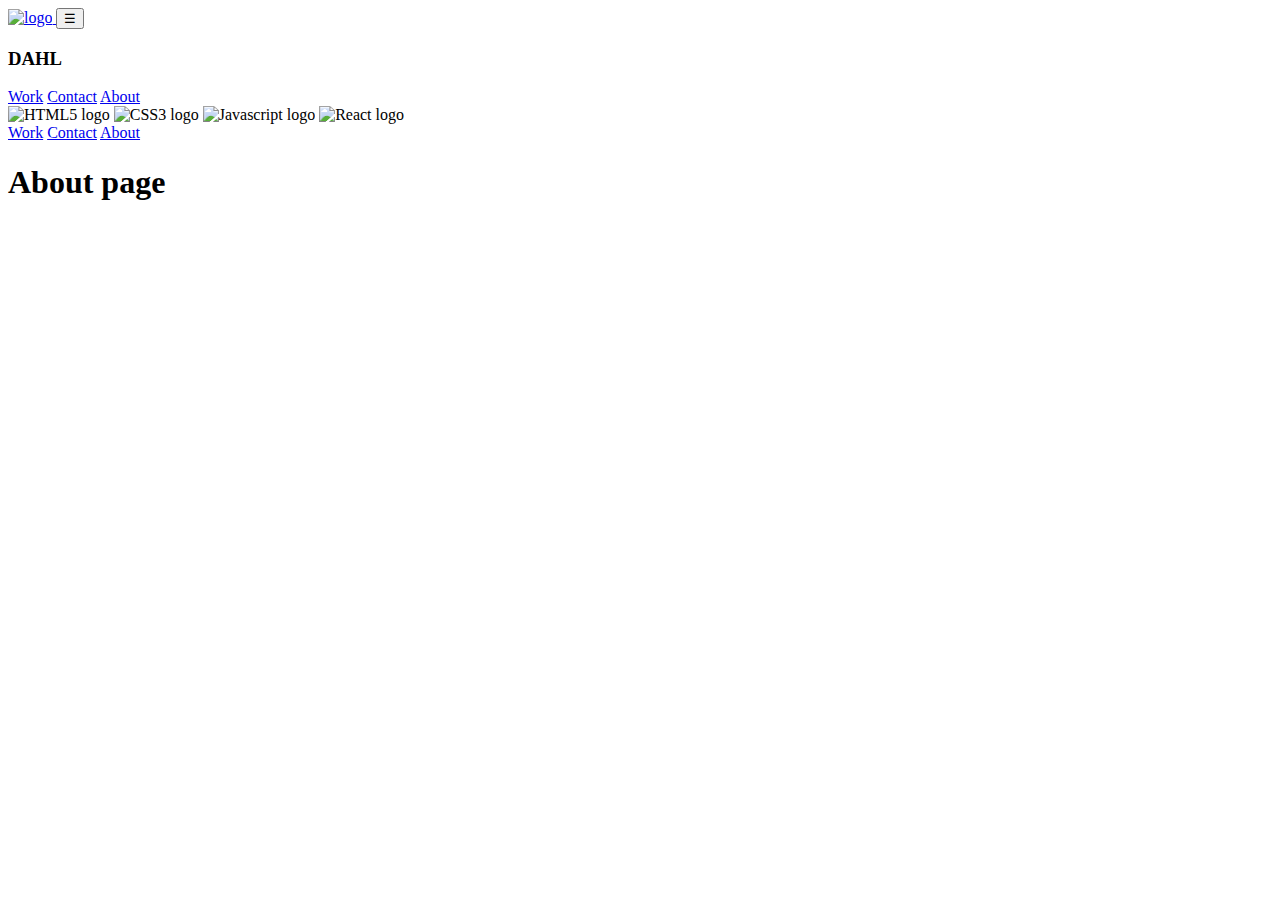
==== pages/about.html @ 7dde2a5e "nå fungerer sidene" ====
<!DOCTYPE html>
<html lang="en">
<head>
   <meta charset="UTF-8">
   <meta name="viewport" content="width=device-width, initial-scale=1.0">
   <meta name="description" content="About page for DAHL portfolio">
   
   <link rel="stylesheet" href="/portfolio/css/global.css">
   <link rel="icon" href="/portfolio/images/favicon.ico" type="image/x-icon">
   <title>About</title>
</head>
<body>
   <nav>
       <div class="nav-container">
           <div class="menu-container">
               <a href="/portfolio/index.html" class="logo-link">
                   <img class="logo" src="/portfolio/images/dh_logo_color.svg" alt="logo">
               </a>
               <button class="hamburger">☰</button>
               <h3>DAHL</h3>
               <div class="nav-links">
                   <a class="nav-link" href="/portfolio/work.html">Work</a>
                   <a class="nav-link" href="/portfolio/contact.html">Contact</a>
                   <a class="nav-link" href="/portfolio/about.html">About</a>                
               </div>
           </div> 
           
           <div class="tech-container">
               <img src="/portfolio/images/167_Html5_logo_logos-512.webp" alt="HTML5 logo">
               <img src="/portfolio/images/121-css3-512.webp" alt="CSS3 logo">
               <img src="/portfolio/images/Unofficial_JavaScript_logo_2.svg" alt="Javascript logo">
               <img src="/portfolio/images/React.webp" alt="React logo">
           </div>
       </div> 
       
       <div class="hamburger-list-container hidden">
           <a href="/portfolio/work.html" class="nav-link">Work</a>
           <a href="/portfolio/contact.html" class="nav-link">Contact</a>
           <a href="/portfolio/about.html" class="nav-link">About</a>
       </div>
   </nav>

   <main><h1>About page</h1></main>
   
   <script src="/portfolio/js/script.js"></script> 
</body>
</html>
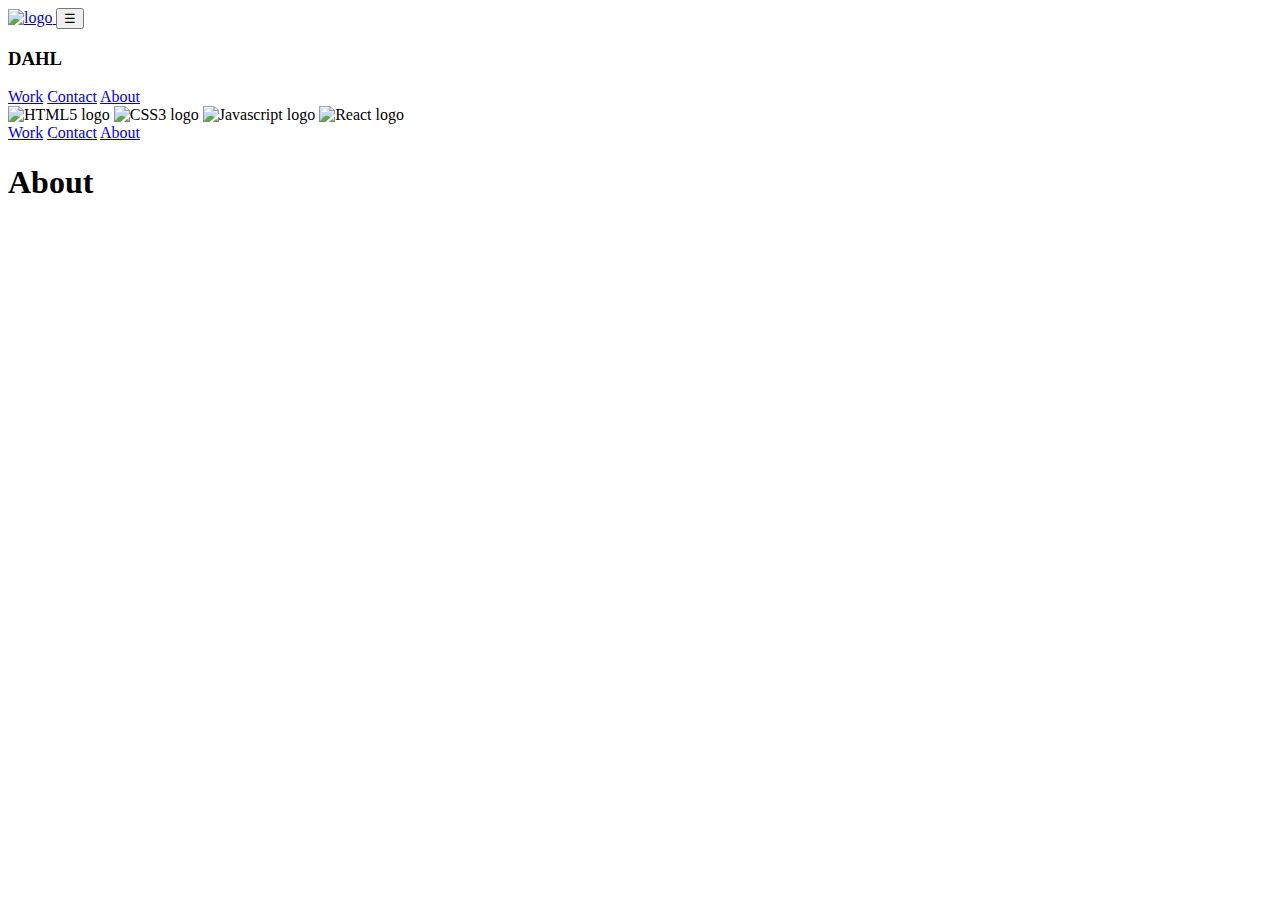
==== commit f3ad03eb: "nå fungerer det" ====
--- a/pages/about.html
+++ b/pages/about.html
@@ -3,7 +3,7 @@
 <head>
    <meta charset="UTF-8">
    <meta name="viewport" content="width=device-width, initial-scale=1.0">
-   <meta name="description" content="About page for DAHL portfolio">
+   <meta name="description" content="Work page for DAHL portfolio">
    
    <link rel="stylesheet" href="/portfolio/css/global.css">
    <link rel="icon" href="/portfolio/images/favicon.ico" type="image/x-icon">
@@ -19,29 +19,29 @@
                <button class="hamburger">☰</button>
                <h3>DAHL</h3>
                <div class="nav-links">
-                   <a class="nav-link" href="/portfolio/work.html">Work</a>
-                   <a class="nav-link" href="/portfolio/contact.html">Contact</a>
-                   <a class="nav-link" href="/portfolio/about.html">About</a>                
+                   <a class="nav-link" href="/portfolio/pages/work.html">Work</a>
+                   <a class="nav-link" href="/portfolio/pages/contact.html">Contact</a>
+                   <a class="nav-link" href="/portfolio/pages/about.html">About</a>                
                </div>
            </div> 
-           
+
            <div class="tech-container">
                <img src="/portfolio/images/167_Html5_logo_logos-512.webp" alt="HTML5 logo">
                <img src="/portfolio/images/121-css3-512.webp" alt="CSS3 logo">
                <img src="/portfolio/images/Unofficial_JavaScript_logo_2.svg" alt="Javascript logo">
                <img src="/portfolio/images/React.webp" alt="React logo">
            </div>
-       </div> 
-       
+       </div>
+
        <div class="hamburger-list-container hidden">
-           <a href="/portfolio/work.html" class="nav-link">Work</a>
-           <a href="/portfolio/contact.html" class="nav-link">Contact</a>
-           <a href="/portfolio/about.html" class="nav-link">About</a>
+           <a href="/portfolio/pages/work.html" class="nav-link">Work</a>
+           <a href="/portfolio/pages/contact.html" class="nav-link">Contact</a>
+           <a href="/portfolio/pages/about.html" class="nav-link">About</a>
        </div>
    </nav>
 
-   <main><h1>About page</h1></main>
-   
-   <script src="/portfolio/js/script.js"></script> 
+   <main><h1>About</h1></main>
+
+   <script src="/portfolio/js/script.js"></script>
 </body>
 </html>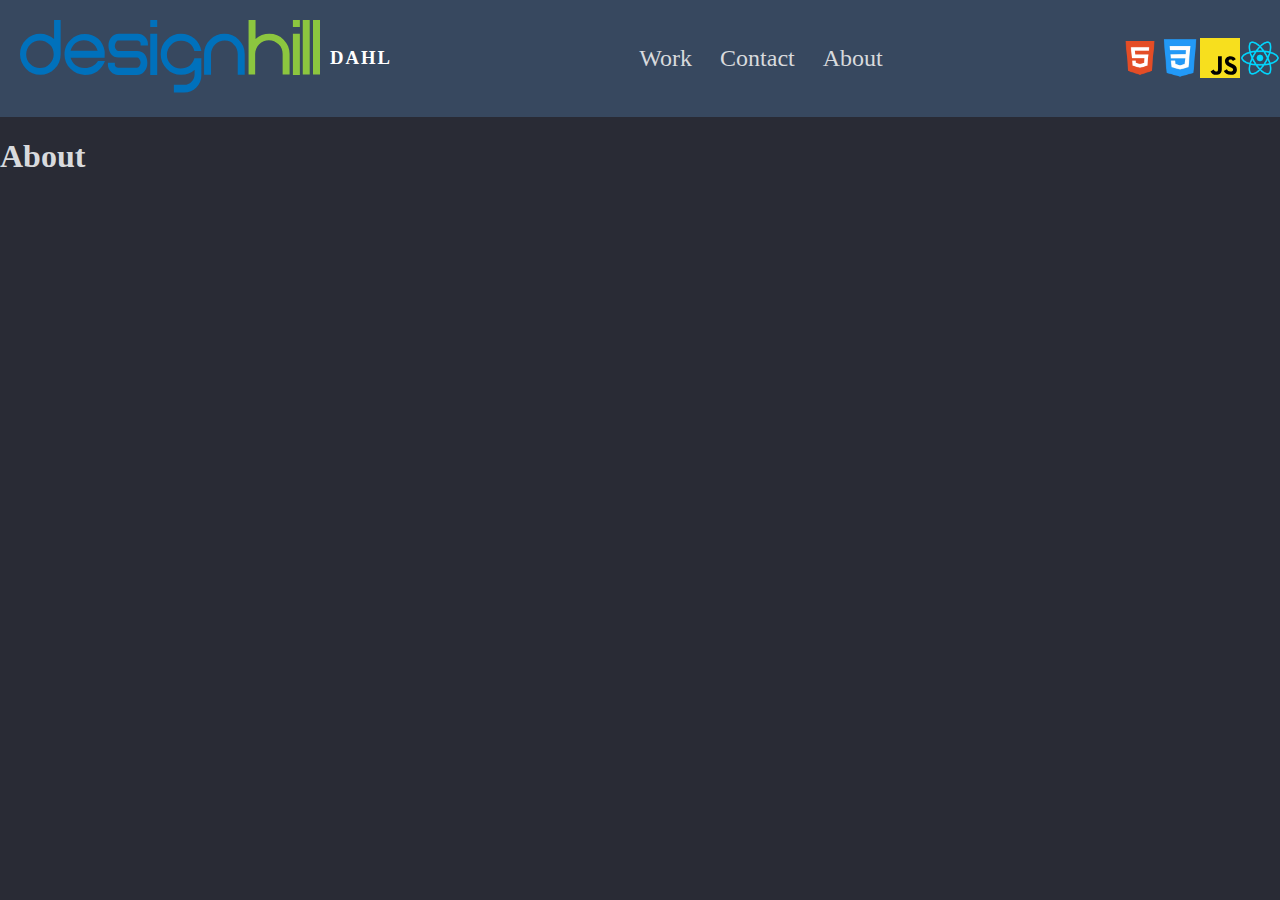
==== commit 97ae74a1: "tech logo" ====
--- a/pages/about.html
+++ b/pages/about.html
@@ -3,45 +3,45 @@
 <head>
    <meta charset="UTF-8">
    <meta name="viewport" content="width=device-width, initial-scale=1.0">
-   <meta name="description" content="Work page for DAHL portfolio">
+   <meta name="description" content="About page for DAHL portfolio">
    
-   <link rel="stylesheet" href="/portfolio/css/global.css">
-   <link rel="icon" href="/portfolio/images/favicon.ico" type="image/x-icon">
+   <link rel="stylesheet" href="../css/global.css">
+   <link rel="icon" href="../images/favicon.ico" type="image/x-icon">
    <title>About</title>
 </head>
 <body>
    <nav>
        <div class="nav-container">
            <div class="menu-container">
-               <a href="/portfolio/index.html" class="logo-link">
-                   <img class="logo" src="/portfolio/images/dh_logo_color.svg" alt="logo">
+               <a href="../index.html" class="logo-link">
+                   <img class="logo" src="../images/dh_logo_color.svg" alt="logo">
                </a>
                <button class="hamburger">☰</button>
                <h3>DAHL</h3>
                <div class="nav-links">
-                   <a class="nav-link" href="/portfolio/pages/work.html">Work</a>
-                   <a class="nav-link" href="/portfolio/pages/contact.html">Contact</a>
-                   <a class="nav-link" href="/portfolio/pages/about.html">About</a>                
+                   <a class="nav-link" href="work.html">Work</a>
+                   <a class="nav-link" href="contact.html">Contact</a>
+                   <a class="nav-link" href="about.html">About</a>                
                </div>
            </div> 
 
            <div class="tech-container">
-               <img src="/portfolio/images/167_Html5_logo_logos-512.webp" alt="HTML5 logo">
-               <img src="/portfolio/images/121-css3-512.webp" alt="CSS3 logo">
-               <img src="/portfolio/images/Unofficial_JavaScript_logo_2.svg" alt="Javascript logo">
-               <img src="/portfolio/images/React.webp" alt="React logo">
+               <img src="../images/167_Html5_logo_logos-512.webp" alt="HTML5 logo">
+               <img src="../images/121-css3-512.webp" alt="CSS3 logo">
+               <img src="../images/Unofficial_JavaScript_logo_2.svg" alt="Javascript logo">
+               <img src="../images/React.webp" alt="React logo">
            </div>
        </div>
 
        <div class="hamburger-list-container hidden">
-           <a href="/portfolio/pages/work.html" class="nav-link">Work</a>
-           <a href="/portfolio/pages/contact.html" class="nav-link">Contact</a>
-           <a href="/portfolio/pages/about.html" class="nav-link">About</a>
+        <a href="work.html" class="nav-link">Work</a>
+        <a href="contact.html" class="nav-link">Contact</a>
+        <a href="about.html" class="nav-link">About</a>
        </div>
    </nav>
 
    <main><h1>About</h1></main>
 
-   <script src="/portfolio/js/script.js"></script>
+   <script src="../js/script.js"></script>
 </body>
-</html>+</html>
--- a/css/global.css
+++ b/css/global.css
@@ -0,0 +1,114 @@
+/* da fungerer koden */
+
+html {
+    scroll-behavior: smooth;
+}
+body {
+    margin:0;
+    padding: 0;
+    background-color: rgb(41,43,53);
+    font-family: Lato, Times, serif;
+}
+/* ----- text styles ---------- */
+
+h1 {
+    color:rgb(216,218,221);
+}
+
+/* --------------  her begynner nav ------------- */
+
+nav {
+    background-color: rgb(55,72,95);
+}
+
+nav .logo-link {
+    display: inline-block; /* Sikrer at lenken tilpasser seg størrelsen bildet */
+}
+
+nav .logo {
+    width: clamp(100px, 25vw, 300px); /* vw bestemmer hvor raskt bildet skalerer */
+    margin: 0 10px 0 0;
+}
+
+
+/* små bilder logo js html osv.. */
+.tech-container{
+    display: flex;
+    flex-direction: row;
+    align-items:center;
+}
+nav .tech-container img {
+    width: clamp(30px, 5vw, 40px);
+    height:auto;
+    margin:0 5x 0 0;
+} 
+nav .nav-container {
+    display: flex;
+    justify-content: space-between;
+}
+
+nav h3 {
+    color:white;
+    letter-spacing:2px;
+    margin: 0 30px 0 0;
+}
+
+
+nav .menu-container {
+    display:flex;
+    align-items: center;
+    padding: 20px;
+    width:100%;
+}
+
+nav .nav-links {
+    width: 100%;
+    text-align: center;
+}
+
+nav .nav-link {
+    color: rgb(216,218,221);
+    font-size:x-large;
+    text-decoration: none;
+    padding:8px 12px;
+    border-radius: 4px;
+}
+
+nav .nav-link:hover {
+    background-color: rgb(57,67,83);
+}
+
+nav .hamburger {
+   display:none; /* Se @media nav hamburger display block */
+}
+
+nav .hamburger-list-container .nav-link {
+    display:block; /* lager "liste" av menu linker */
+}
+
+/* nav .hamburger-list-container {
+    display:none; /* sikrer at hamburger ikke vises over 600px  } */
+
+.hidden {
+    display: none !important;
+}
+
+@media (max-width: 768px){
+    nav h3 {
+        display: none;
+    }
+}
+
+@media (max-width:992px) {
+    nav .hamburger {
+        display:block; /* Viser hamburger. Se nav hamburger display none */
+        background-color: transparent;
+        border:none;
+        color:rgb(255,255,255);
+        font-size:30px;
+    }
+    .menu-container .nav-links {
+        display: none;
+    }
+
+}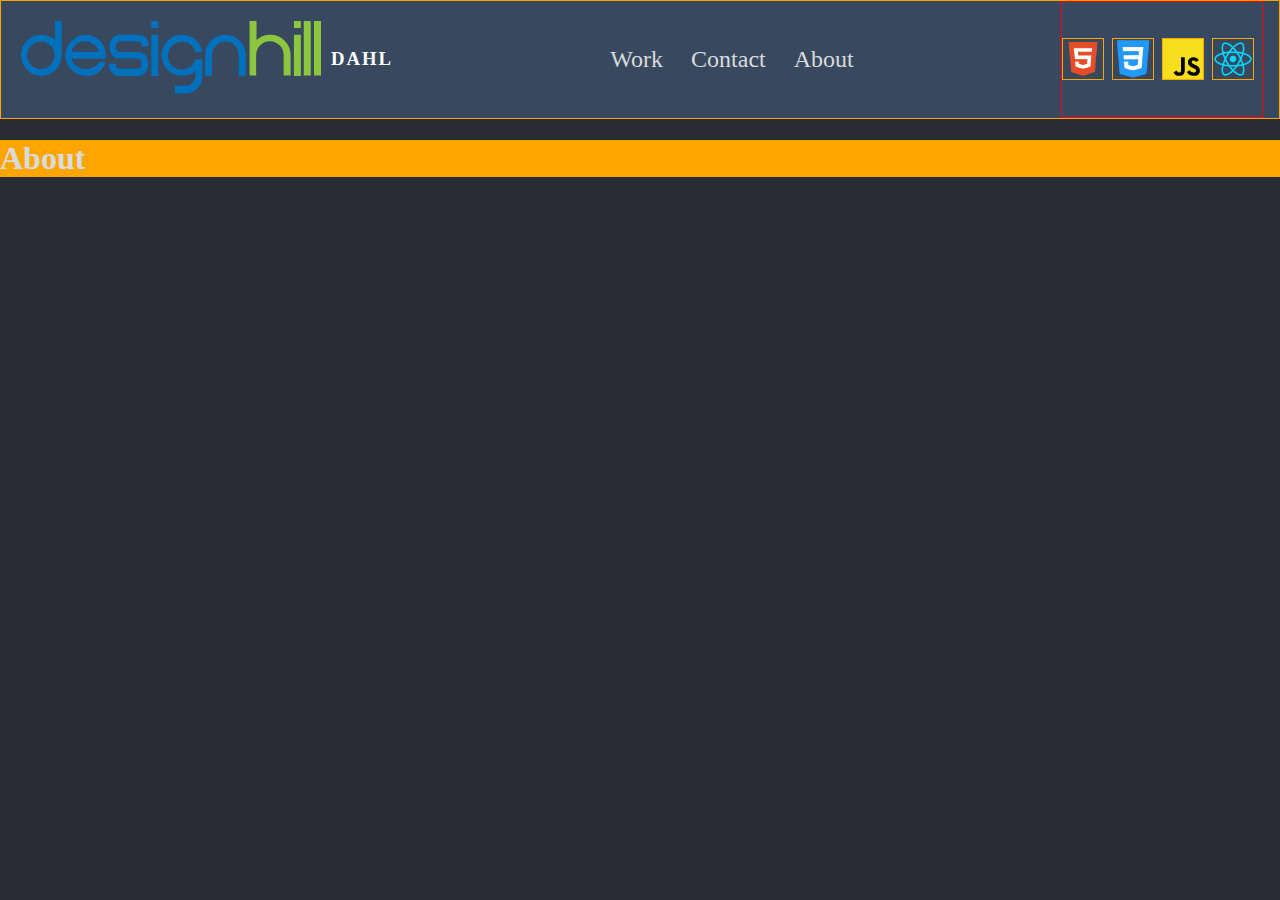
==== commit 79a2f043: "pages.css" ====
--- a/pages/about.html
+++ b/pages/about.html
@@ -4,9 +4,11 @@
    <meta charset="UTF-8">
    <meta name="viewport" content="width=device-width, initial-scale=1.0">
    <meta name="description" content="About page for DAHL portfolio">
-   
+   <link rel="icon" href="../images/favicon.ico" type="image/x-icon">
+
    <link rel="stylesheet" href="../css/global.css">
-   <link rel="icon" href="../images/favicon.ico" type="image/x-icon">
+   <link rel="stylesheet" href="../css/pages.css">
+
    <title>About</title>
 </head>
 <body>
--- a/css/global.css
+++ b/css/global.css
@@ -36,15 +36,20 @@
     display: flex;
     flex-direction: row;
     align-items:center;
+    border:1px red solid;
+    margin-right: 1rem;
 }
 nav .tech-container img {
     width: clamp(30px, 5vw, 40px);
     height:auto;
-    margin:0 5x 0 0;
+    margin:0 8px 0 0;
+    border:1px orange solid;
 } 
 nav .nav-container {
     display: flex;
     justify-content: space-between;
+    border:1px orange solid;
+
 }
 
 nav h3 {
--- a/css/pages.css
+++ b/css/pages.css
@@ -0,0 +1,3 @@
+main {
+    background-color: orange;
+}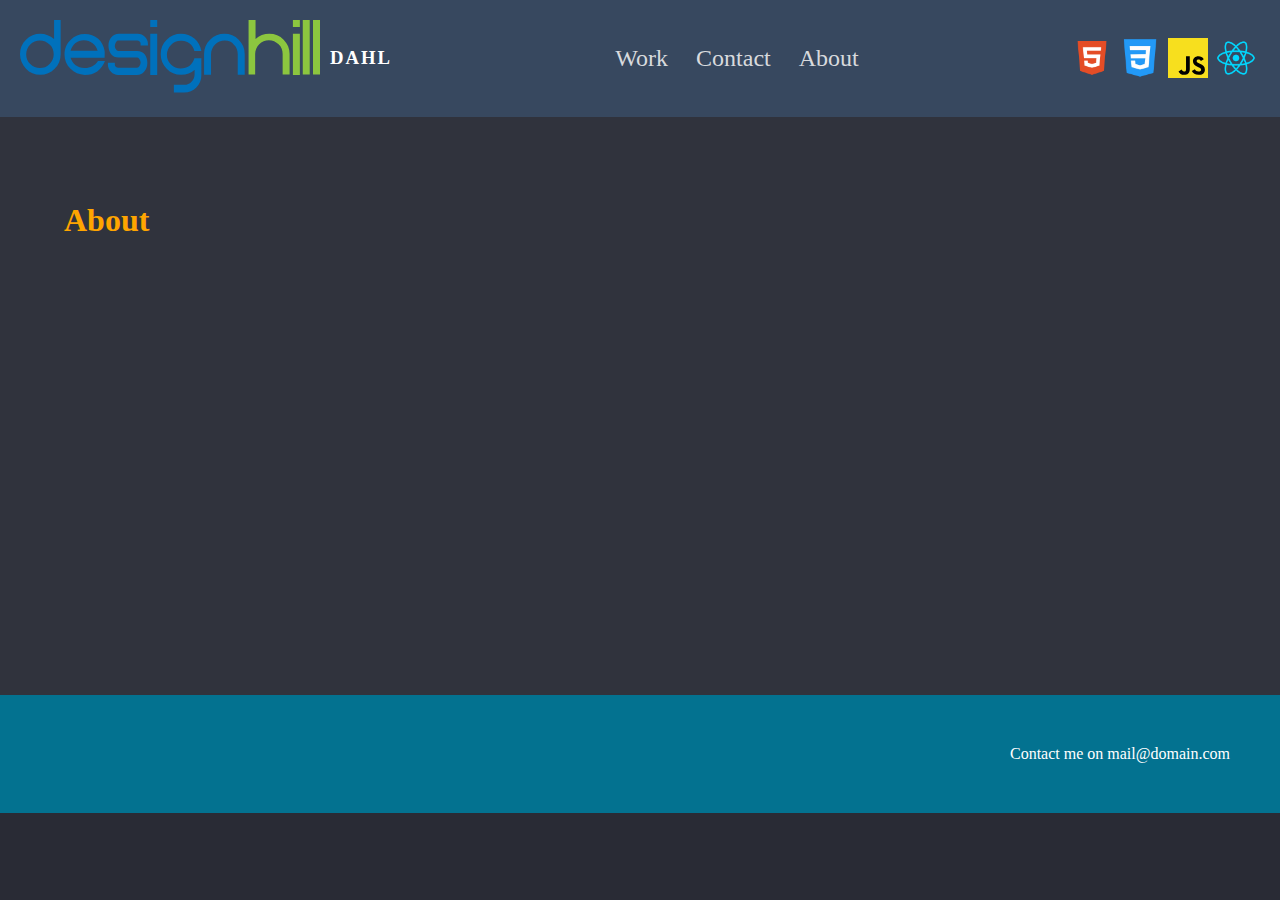
==== commit 3a624209: "update" ====
--- a/pages/about.html
+++ b/pages/about.html
@@ -8,6 +8,8 @@
 
    <link rel="stylesheet" href="../css/global.css">
    <link rel="stylesheet" href="../css/pages.css">
+   <link rel="stylesheet" href="../css/footer.css">
+
 
    <title>About</title>
 </head>
@@ -42,7 +44,11 @@
        </div>
    </nav>
 
-   <main><h1>About</h1></main>
+   <section class="main-section"><h1>About</h1></section>
+
+   <footer>
+    <a href="mail:mail@domain.com">Contact me on mail@domain.com</a>
+   </footer>
 
    <script src="../js/script.js"></script>
 </body>
--- a/css/global.css
+++ b/css/global.css
@@ -36,19 +36,19 @@
     display: flex;
     flex-direction: row;
     align-items:center;
-    border:1px red solid;
+    /* border:1px red solid; */
     margin-right: 1rem;
 }
 nav .tech-container img {
     width: clamp(30px, 5vw, 40px);
     height:auto;
     margin:0 8px 0 0;
-    border:1px orange solid;
+    /* border:1px orange solid; */
 } 
 nav .nav-container {
     display: flex;
     justify-content: space-between;
-    border:1px orange solid;
+    /* border:1px orange solid; */
 
 }
 
@@ -86,9 +86,10 @@
 nav .hamburger {
    display:none; /* Se @media nav hamburger display block */
 }
-
+/* meny liste når klikket hamburger */
 nav .hamburger-list-container .nav-link {
     display:block; /* lager "liste" av menu linker */
+    padding:1rem 0 1rem 2rem; 
 }
 
 /* nav .hamburger-list-container {
--- a/css/pages.css
+++ b/css/pages.css
@@ -1,3 +1,12 @@
-main {
-    background-color: orange;
+section {
+    height:50vh;
+}
+
+.main-section {
+    padding:4rem;
+    background-color: rgb(48, 51, 61);
+}
+
+h1 {
+    color:orange;
 }--- a/css/footer.css
+++ b/css/footer.css
@@ -0,0 +1,11 @@
+footer {
+    display:flex;
+    justify-content: flex-end;
+    background-color: rgb(3,114,144);
+    padding:50px;
+}
+
+footer a {
+    text-decoration: none;
+    color: rgb(255,255,255)
+}